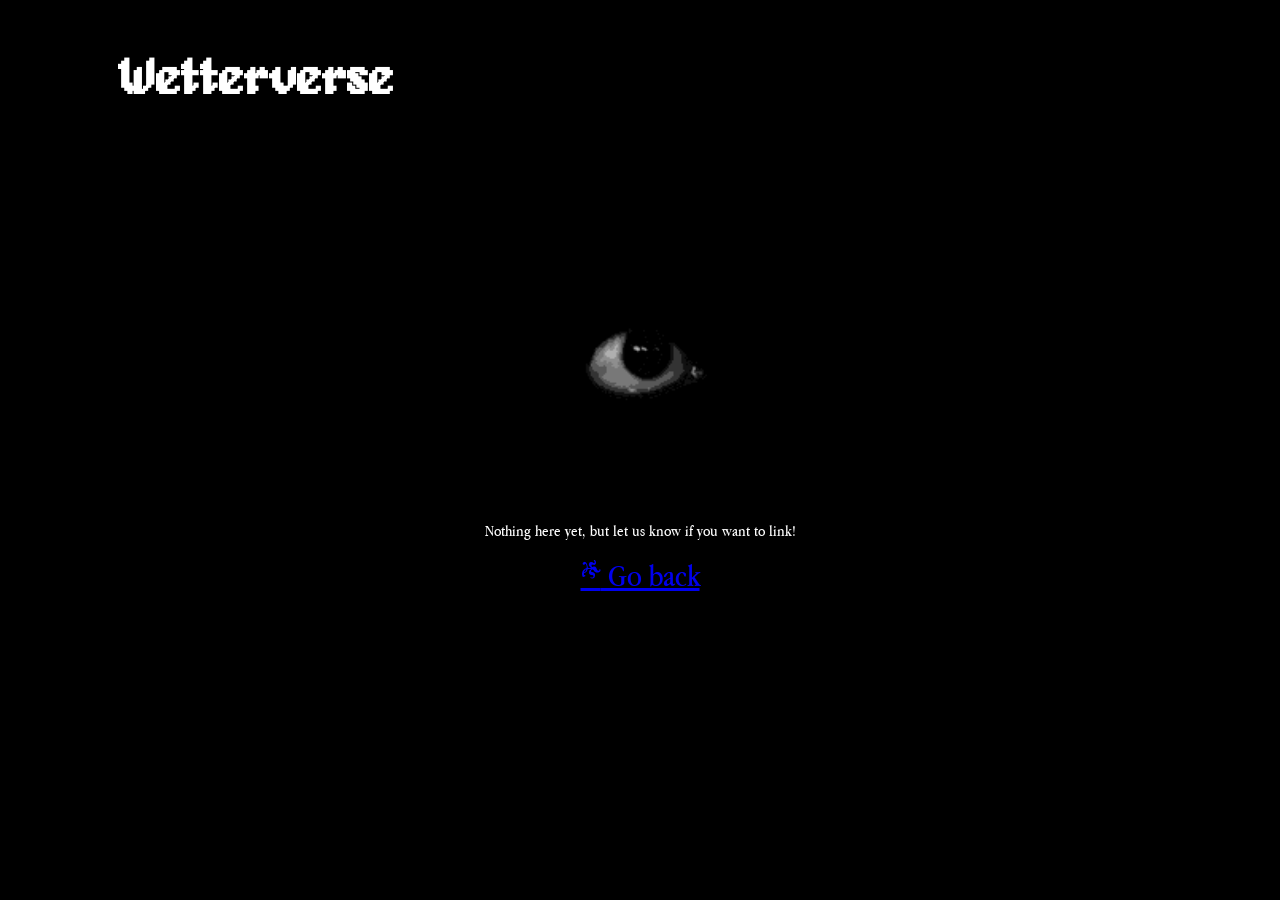
==== links.html @ db4633de "Fixes and new data, links page added for webrings and stuff" ====
<!DOCTYPE html>
<html lang="en">
<head>
    <meta charset="UTF-8">
    <title>Links</title>

  <link rel="stylesheet" href="style.css">
</head>
<body>
<header>
  <H1>Wetterverse</H1>
</header>
<main>
  <div class="central-column">
    <img class="darko_placeholder" src="assets/images/creepy-eye.gif" alt="Darko pendejo placeholder">
    <p>Nothing here yet, but let us know if you want to link!</p>
    <a href="index.html" style="font-size: 32px;"><span class="lista-deco" style="font-size: 24px;">k</span> Go back</a>
  </div>
</main>

</body>
</html>
---- style.css ----
@font-face {
    font-family: "Alagard";
    src: url("/assets/fonts/alagard.ttf");
    font-weight: normal;
}

@font-face {
    font-family: AppleGaramond;
    src: url("assets/fonts/AppleGaramond.ttf");
    font-weight: normal;
}

@font-face {
    font-family: "FeFlow2";
    src: url("assets/fonts/FeFlow2.ttf");
    font-weight: normal;
}

@font-face {
    font-family: EmojiFont;
    src: url("assets/fonts/EmojiFont.ttf");
    font-weight: normal;
}

html{
    background-color: black;
    color: white;
}

main{
    font-family: "AppleGaramond", serif;
    display: flex;
    flex-direction: row;
    gap: 20px;
    justify-content: center;
    margin: 100px;
}

H1{
    font-family: Alagard, serif;
    font-size: 50px;
    padding: 20px;
    margin-left: 90px;
}

.emoji{
    font-family: EmojiFont, emoji;
}

.central-column {
    display: flex;
    flex-direction: column;
    align-items: center;
    width: 500px;

}

.darko_placeholder{
    width: 350px;
}

.side-column{
    padding: 12px;
    width: 200px;
    outline: 2px solid brown;
}

.campaign-block{
    display: flex;
    flex-direction: column;
    align-items: center;
    padding: 15px;
}

footer{
    display: flex;
    justify-content: center;
}

.campaign-tittle{
    font-size: 25px;
    color: #515ddc;
}

.lista-deco{
    font-size: 15px;
    font-family:FeFlow2, serif;
}
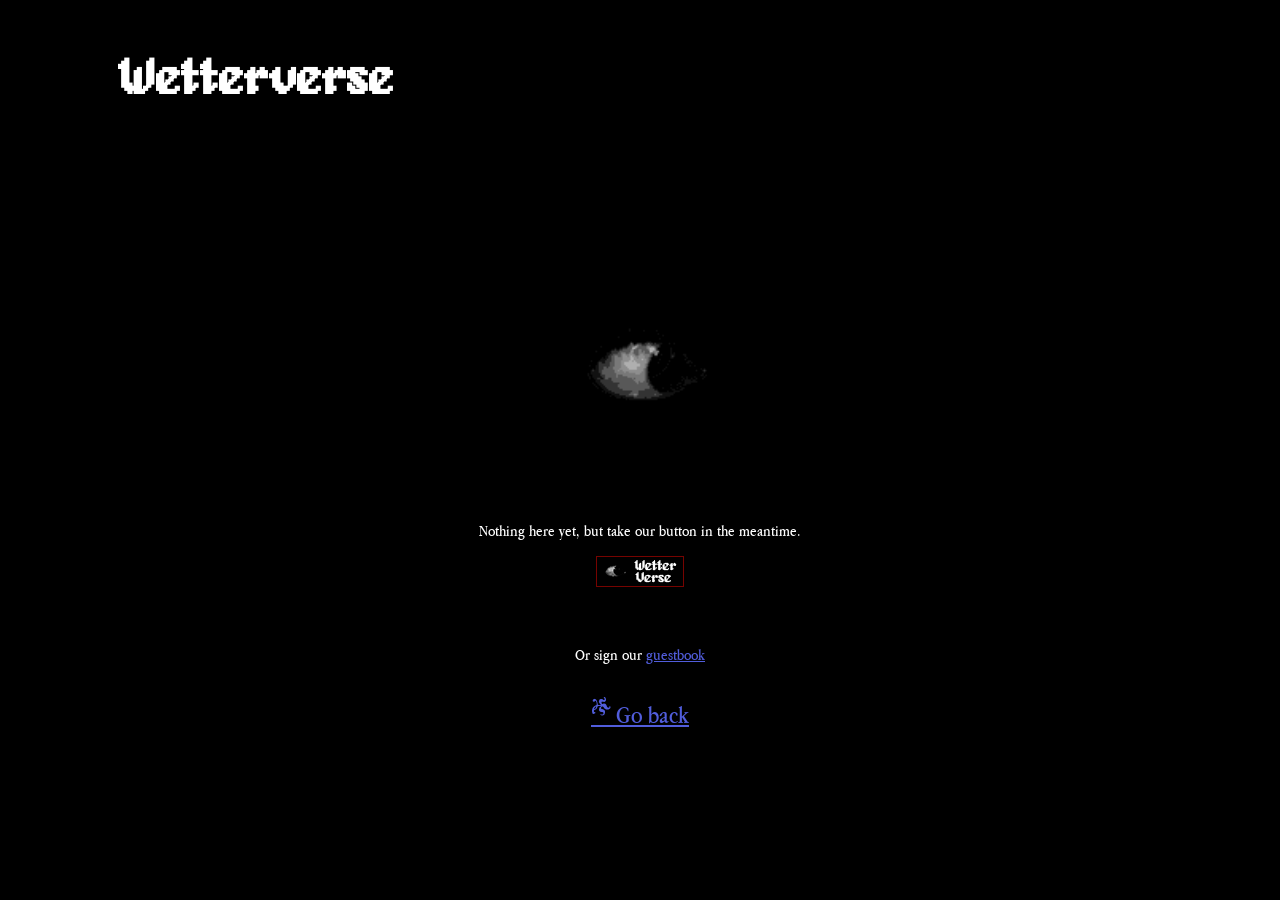
==== commit a57e9a75: "Updates and lore" ====
--- a/links.html
+++ b/links.html
@@ -13,8 +13,11 @@
 <main>
   <div class="central-column">
     <img class="darko_placeholder" src="assets/images/creepy-eye.gif" alt="Darko pendejo placeholder">
-    <p>Nothing here yet, but let us know if you want to link!</p>
-    <a href="index.html" style="font-size: 32px;"><span class="lista-deco" style="font-size: 24px;">k</span> Go back</a>
+    <p>Nothing here yet, but take our button in the meantime.</p>
+      <a  href="assets/images/wetterverse-button.gif" target="_blank" rel="noopener noreferrer">
+          <img src="assets/images/wetterverse-button.gif" alt="wetterverse button"> </a><br><br>
+      <p>Or sign our <a class="link-clickeable" style="font-size: 16px;" href="https://wetterverse.atabook.org">guestbook</a><br><br></p>
+    <a class="link-clickeable" href="index.html"><span class="lista-deco" style="font-size: 24px;">k</span> Go back</a>
   </div>
 </main>
 
--- a/style.css
+++ b/style.css
@@ -77,7 +77,7 @@
     justify-content: center;
 }
 
-.campaign-tittle{
+.link-clickeable{
     font-size: 25px;
     color: #515ddc;
 }
